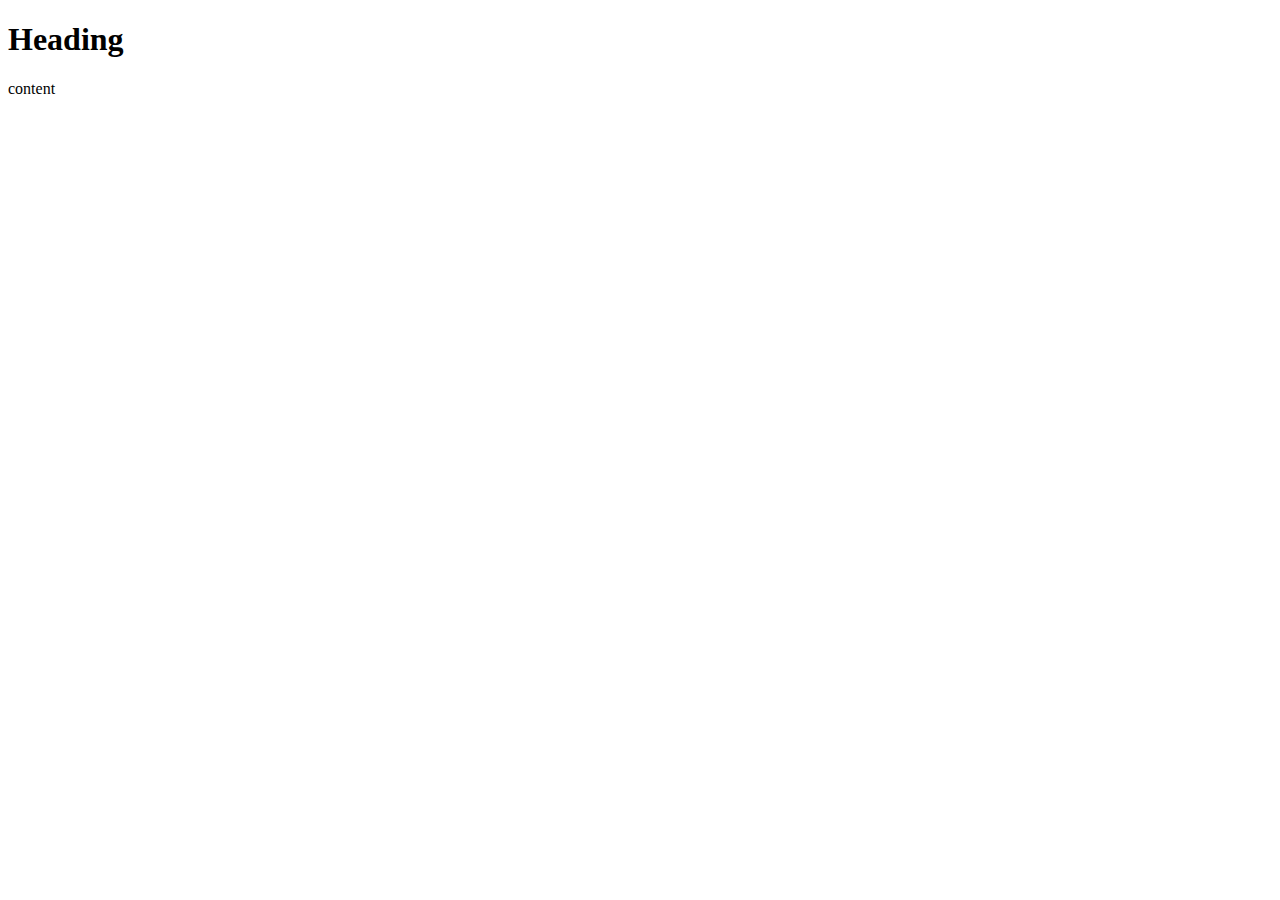
==== Social Media Cards.html @ 7f197bcb "social media card practice commit" ====
<!DOCTYPE html>
<html lang="en">
<head>
    <meta charset="UTF-8">
    <meta http-equiv="X-UA-Compatible" content="IE=edge">
    <meta name="viewport" content="width=device-width, initial-scale=1.0">
    <title>Document</title>

    <!--Required Tags for social media cards-->
    <meta property="og:title" content="Menu">
    <meta property="og:type" content="website">
    <meta property="og:image" content="t.png">
    <meta property="og:url" content="https://facebook.com">

    <meta property="og:description" content="This is a sample for social media cards">
    <meta property="og:locale" content="en-US">
    <meta property="og:site-name" content="example">
</head>
<body>
    <h1>Heading</h1>
    <p>content</p>
</body>
</html>
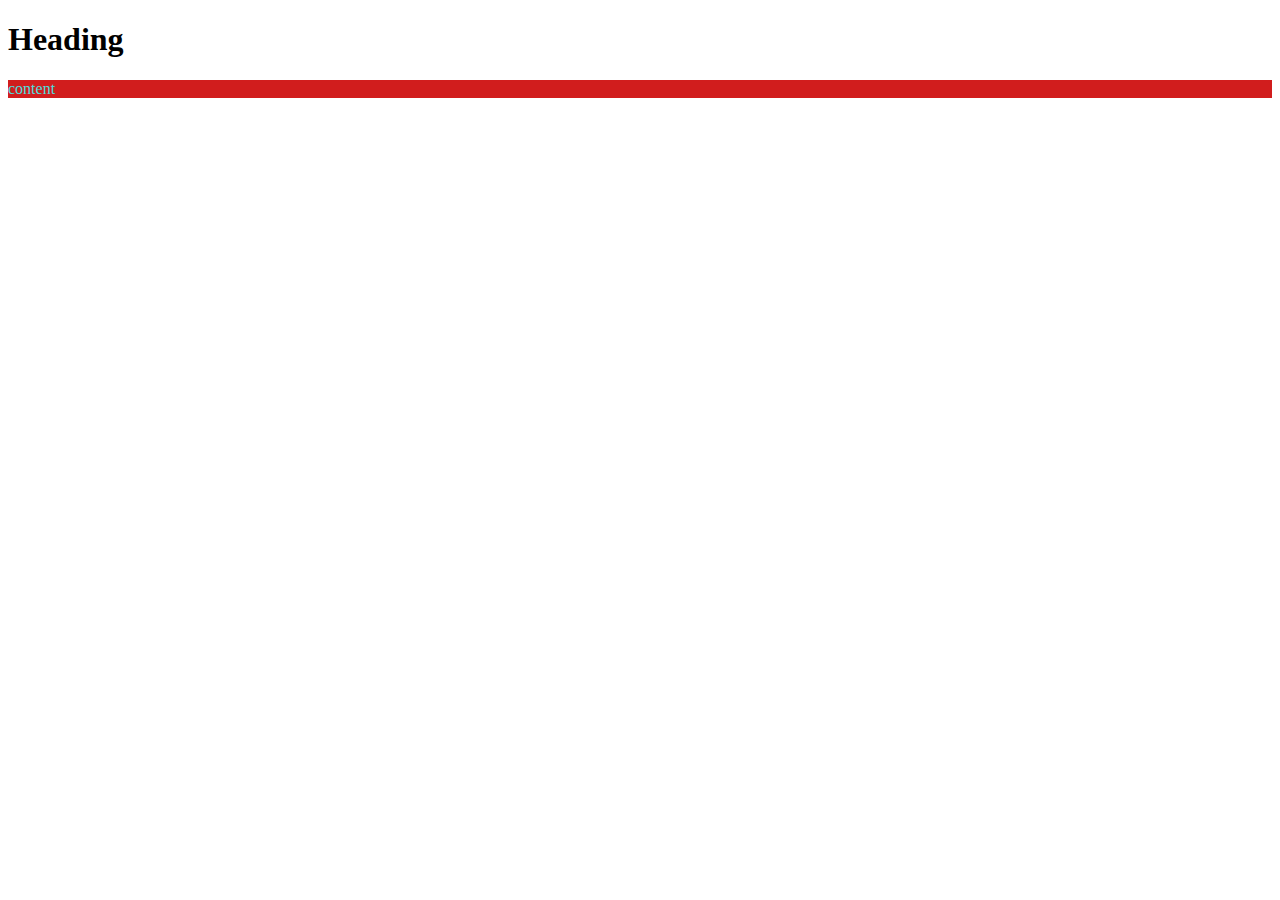
==== commit 7a4ca661: "commit 1" ====
--- a/Social Media Cards.html
+++ b/Social Media Cards.html
@@ -4,6 +4,7 @@
     <meta charset="UTF-8">
     <meta http-equiv="X-UA-Compatible" content="IE=edge">
     <meta name="viewport" content="width=device-width, initial-scale=1.0">
+    <link rel="stylesheet" href="style.css">
     <title>Document</title>
 
     <!--Required Tags for social media cards-->
@@ -17,7 +18,7 @@
     <meta property="og:site-name" content="example">
 </head>
 <body>
-    <h1>Heading</h1>
+    <h1 class=".class">Heading</h1>
     <p>content</p>
 </body>
 </html>--- a/style.css
+++ b/style.css
@@ -0,0 +1,8 @@
+.class{
+    color: #34e7e7;
+    background-color: #d11d1d;
+}
+p{
+    color: #4edfdf;
+    background-color: #d11d1d;
+}